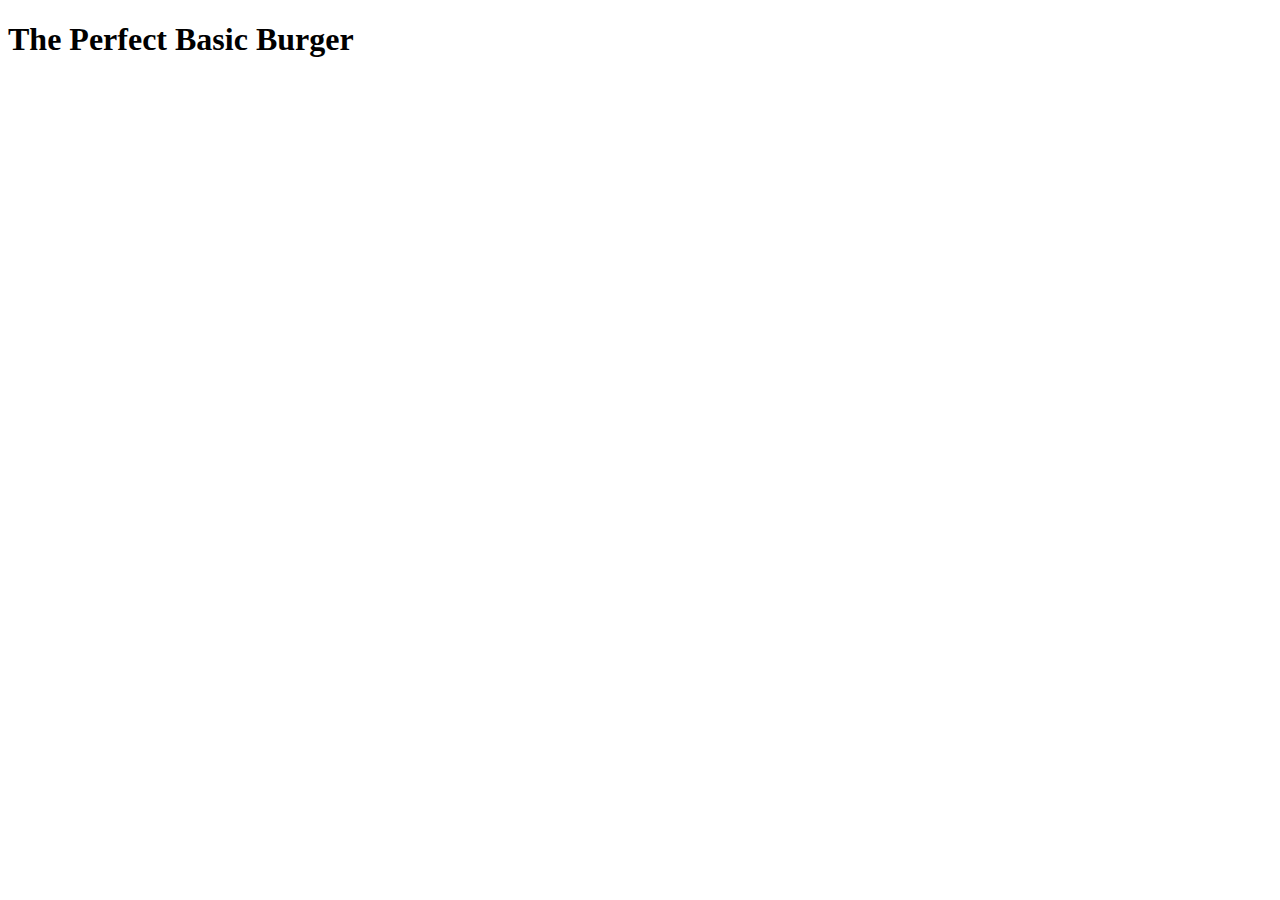
==== recipes/burger.html @ b13ca8b3 "Add h1 to burger.html and add link from index" ====
<!DOCTYPE html>
<html lang="en">
    <head>
        <meta charset="utf-8">
        <title>The Perfect Basic Burger</title>
    </head>

    <body>
        <h1>The Perfect Basic Burger</h1>
    </body>

</html>
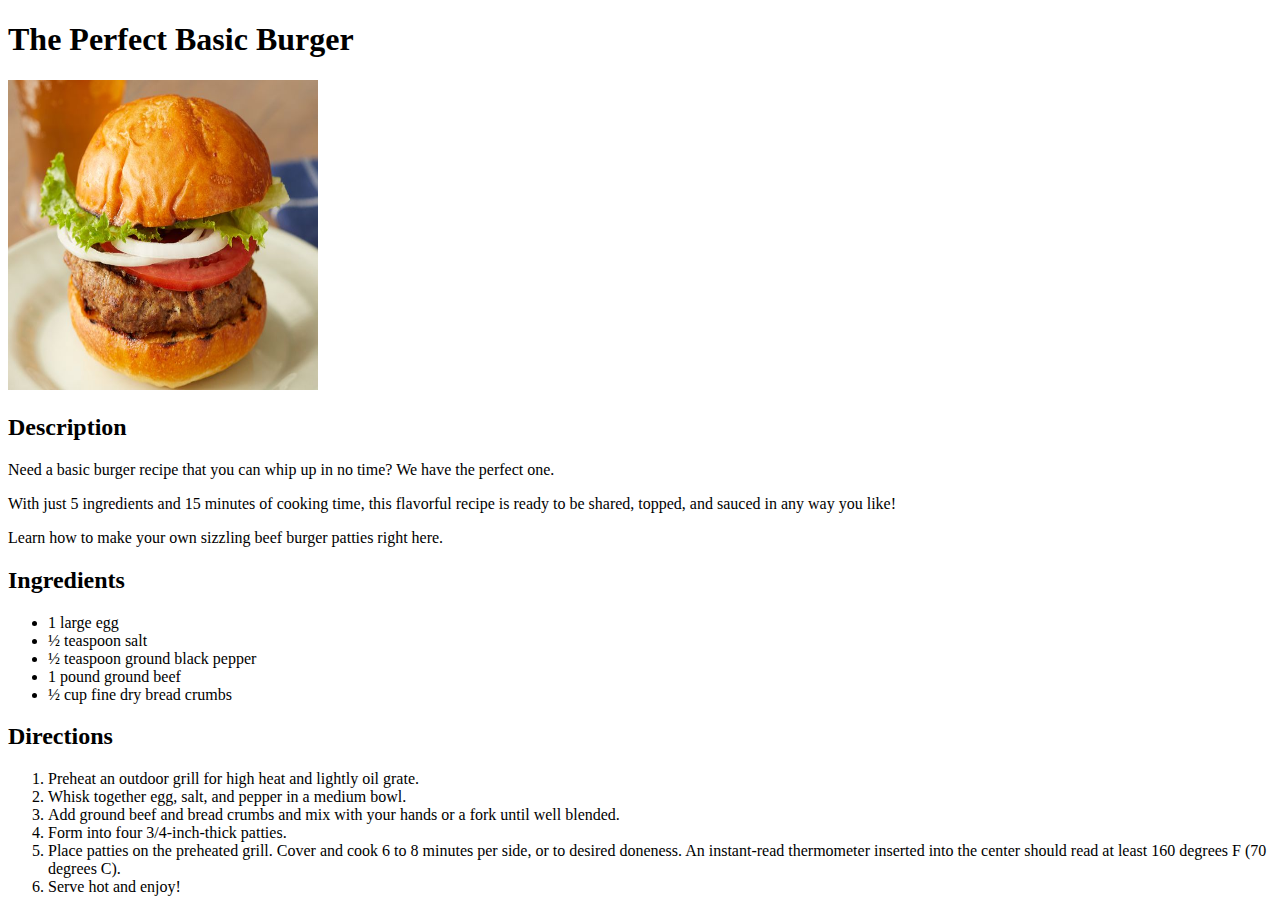
==== commit 25844648: "Look at the previous commit." ====
--- a/recipes/burger.html
+++ b/recipes/burger.html
@@ -7,6 +7,29 @@
 
     <body>
         <h1>The Perfect Basic Burger</h1>
+        <img src="../images/burger.jpeg" alt="An image of a burger" height="310"
+        width="310">
+        <h2>Description</h2>
+            <p>Need a basic burger recipe that you can whip up in no time? We have the perfect one.</p>
+            <p>With just 5 ingredients and 15 minutes of cooking time, this flavorful recipe is ready to be shared, topped, and sauced in any way you like!</p>
+            <p>Learn how to make your own sizzling beef burger patties right here.</p>
+        <h2>Ingredients</h2>
+            <ul>
+                <li>1 large egg</li>
+                <li>½ teaspoon salt</li>
+                <li>½ teaspoon ground black pepper</li>
+                <li>1 pound ground beef</li>
+                <li>½ cup fine dry bread crumbs</li>
+            </ul>
+        <h2>Directions</h2>
+            <ol>
+                <li>Preheat an outdoor grill for high heat and lightly oil grate.</li>
+                <li>Whisk together egg, salt, and pepper in a medium bowl.</li>
+                <li>Add ground beef and bread crumbs and mix with your hands or a fork until well blended.</li>
+                <li>Form into four 3/4-inch-thick patties.</li>
+                <li>Place patties on the preheated grill. Cover and cook 6 to 8 minutes per side, or to desired doneness. An instant-read thermometer inserted into the center should read at least 160 degrees F (70 degrees C).</li>
+                <li>Serve hot and enjoy!</li>
+            </ol>                
     </body>
 
 </html>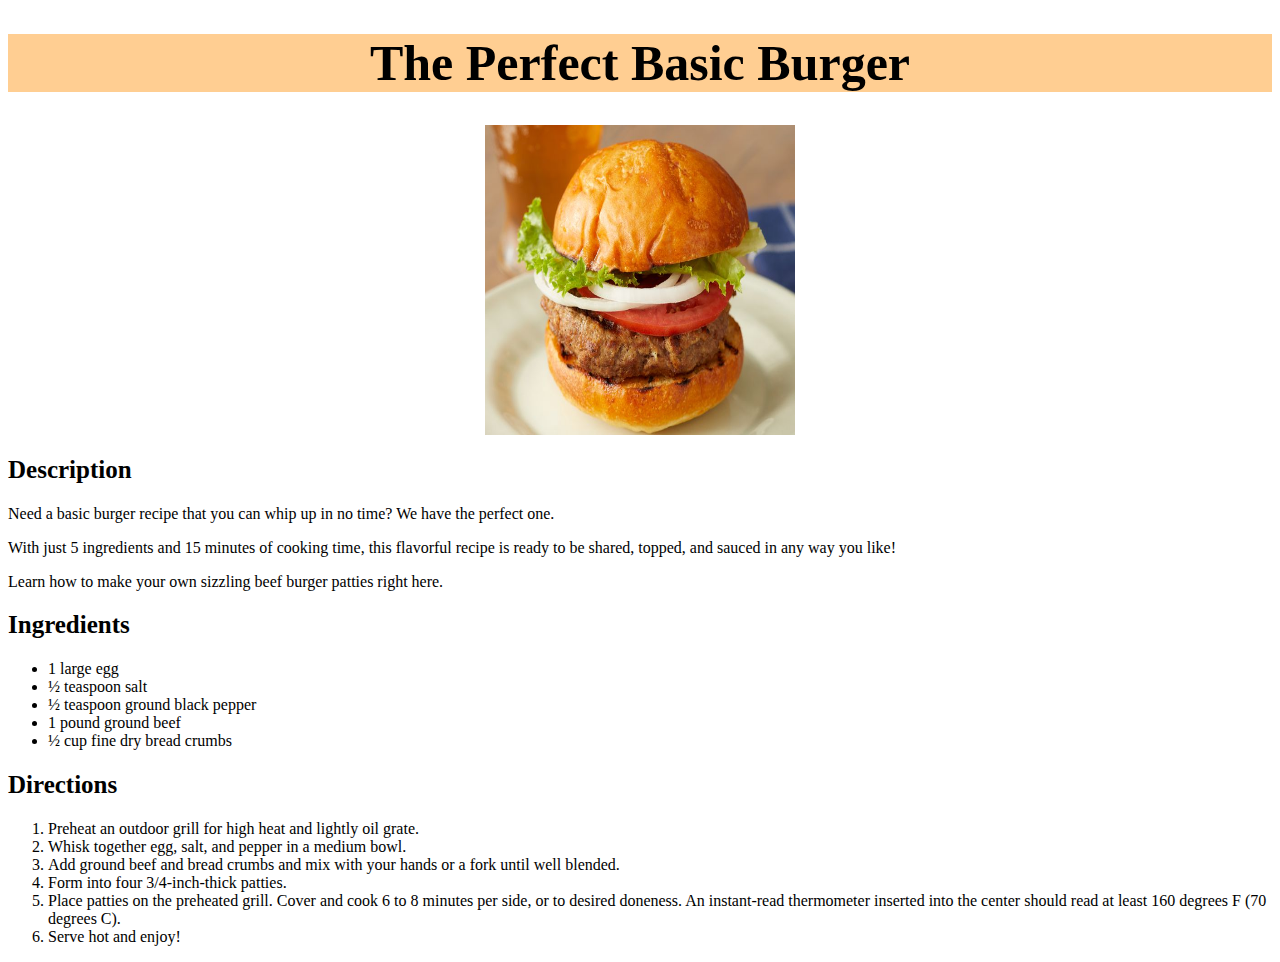
==== commit 794c7f88: "Add selectors to burger page and style it" ====
--- a/recipes/burger.html
+++ b/recipes/burger.html
@@ -3,17 +3,18 @@
     <head>
         <meta charset="utf-8">
         <title>The Perfect Basic Burger</title>
+        <link rel="stylesheet" href="bstyle.css">
     </head>
 
     <body>
-        <h1>The Perfect Basic Burger</h1>
-        <img src="../images/burger.jpeg" alt="An image of a burger" height="310"
+        <h1 id="title" class="ft">The Perfect Basic Burger</h1>
+        <img id="img" src="../images/burger.jpeg" alt="An image of a burger" height="310"
         width="310">
-        <h2>Description</h2>
+        <h2 class="sub ft">Description</h2>
             <p>Need a basic burger recipe that you can whip up in no time? We have the perfect one.</p>
             <p>With just 5 ingredients and 15 minutes of cooking time, this flavorful recipe is ready to be shared, topped, and sauced in any way you like!</p>
             <p>Learn how to make your own sizzling beef burger patties right here.</p>
-        <h2>Ingredients</h2>
+        <h2 class="sub ft">Ingredients</h2>
             <ul>
                 <li>1 large egg</li>
                 <li>½ teaspoon salt</li>
@@ -21,7 +22,7 @@
                 <li>1 pound ground beef</li>
                 <li>½ cup fine dry bread crumbs</li>
             </ul>
-        <h2>Directions</h2>
+        <h2 class="sub ft">Directions</h2>
             <ol>
                 <li>Preheat an outdoor grill for high heat and lightly oil grate.</li>
                 <li>Whisk together egg, salt, and pepper in a medium bowl.</li>
--- a/recipes/bstyle.css
+++ b/recipes/bstyle.css
@@ -0,0 +1,17 @@
+.ft {
+    font-family: "Times New Roman", sans-serif;
+}
+#title {
+    font-size: 50px;
+    font-weight: 800;
+    text-align: center;
+    background-color: rgba(255, 140, 0, 0.428);
+}
+#img {
+    display: block;
+    margin-left: auto;
+    margin-right: auto;
+}
+.sub {
+    font-size: 25px;
+}